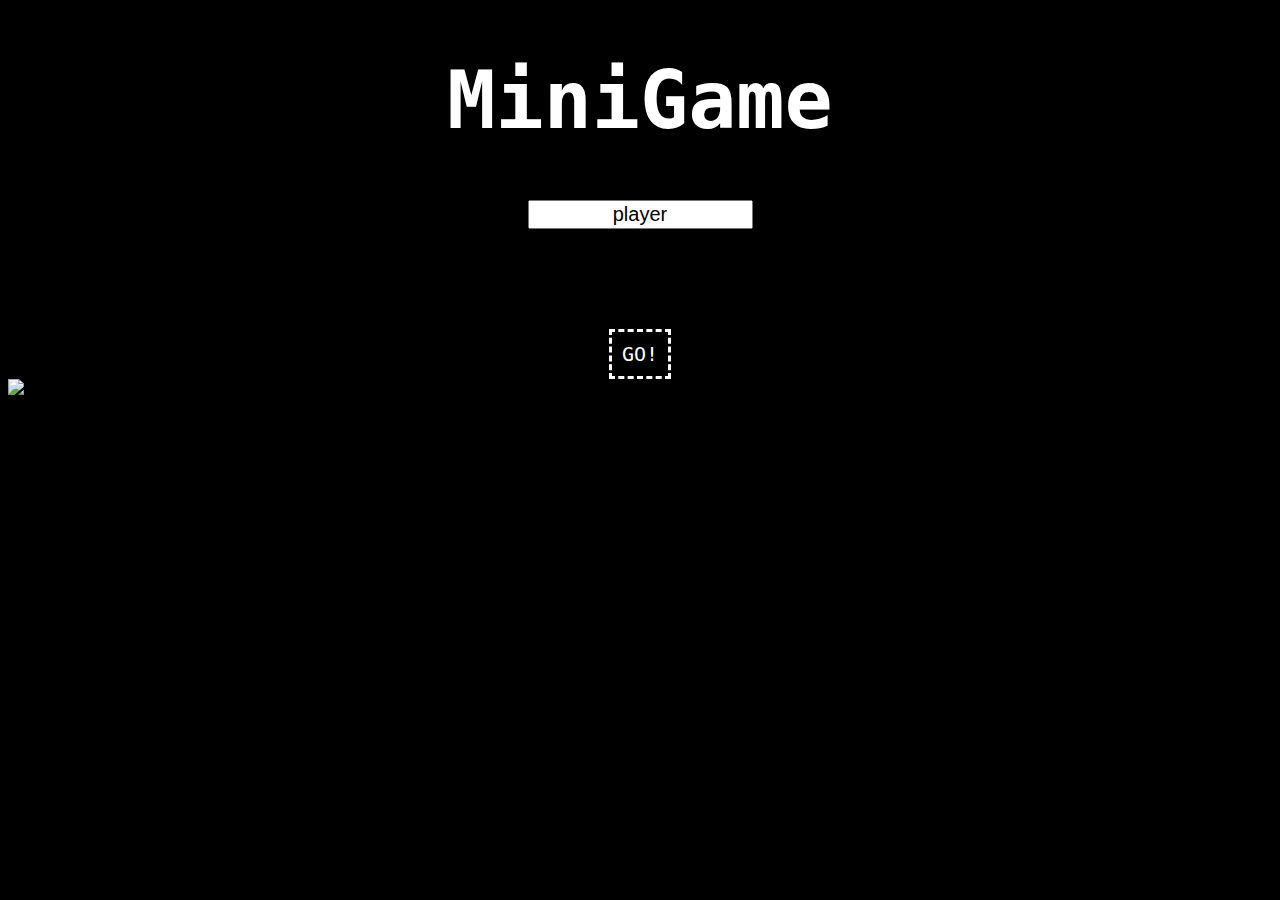
==== index.html @ d07038fc "Update index.html" ====
<!DOCTYPE html>
<html>
  <head>
    <meta charset="utf-8">
    <title>MiniGame</title>
    <link rel="stylesheet" type="text/css" href="css/styles.css">
    <link rel="icon" type="image/png" sizes="16x16" href="https://www.1formatik.com/images/favicon/favicon-16x16.png">
</head>
<body>
  <h1>
    MiniGame
  </h1>

  <p><input type="text" value="player" name="pseudo" id="pseudo" minlength="2" maxlength="8" size="16" placeholder="pseudo"></p>

  <nav class="menu">
      <li class="btn">
        <a href="undercover.html">GO!</a>
      </li>
  </nav>

  <img scr="rsc/star.gif" alt="star" style="width:128px;height:128px;">


</body>
</html>
---- css/styles.css ----
html{
  font-family: monospace;
}

nav.menu{
  text-align: center;

}

nav.menu li.btn{
  display: inline-flex;
  border: dashed;
  border-color: white;
  font-size: 20px;
}

nav.menu li.btn a{
  color: white;
  background-color: black;
  text-decoration: none;
  border-color: black;
  padding: 10px;
}

nav.menu li.btn:hover a{
  color: black;
  background-color: white;
  transition: 0.3s all;
}

body {
  background-color: black;
}

h1 {
  color: white;
  text-align: center;
  font-size: 80px;
}

p{
  color: white;
  text-align: center;
  align-self: center;
  margin-bottom: 100px;
}
input{
  font-size: 20px;

  text-align: center;
}
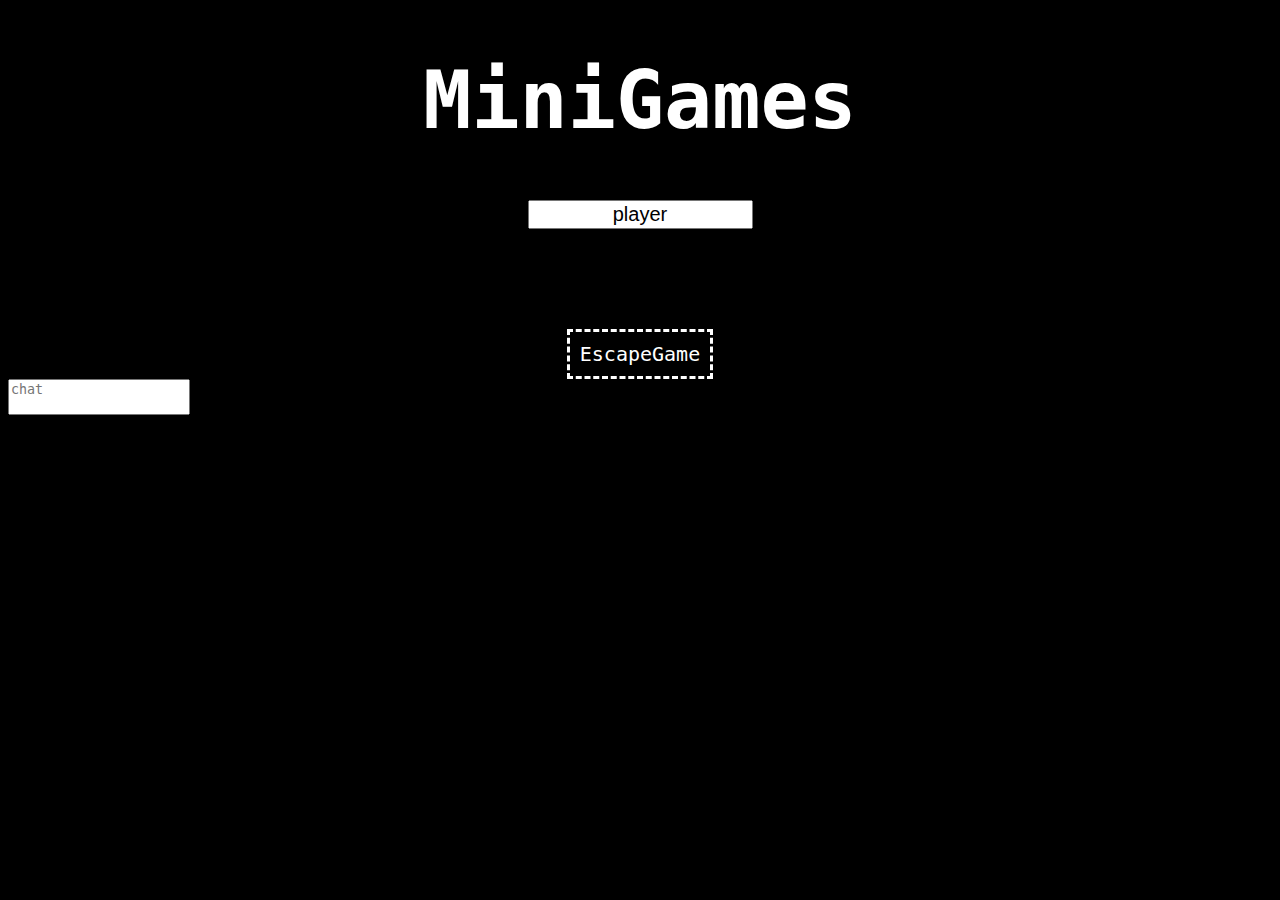
==== commit ed2f81d7: "Update index.html" ====
--- a/index.html
+++ b/index.html
@@ -2,24 +2,24 @@
 <html>
   <head>
     <meta charset="utf-8">
-    <title>MiniGame</title>
+    <title>MiniGames</title>
     <link rel="stylesheet" type="text/css" href="css/styles.css">
     <link rel="icon" type="image/png" sizes="16x16" href="https://www.1formatik.com/images/favicon/favicon-16x16.png">
 </head>
 <body>
-  <h1>
-    MiniGame
-  </h1>
+  <h1 class="titre">
+    MiniGames
+  </h1> 
 
   <p><input type="text" value="player" name="pseudo" id="pseudo" minlength="2" maxlength="8" size="16" placeholder="pseudo"></p>
 
   <nav class="menu">
       <li class="btn">
-        <a href="undercover.html">GO!</a>
+        <a href="escapegame.html">EscapeGame</a>
       </li>
   </nav>
 
-  <img scr="rsc/star.gif" alt="star" style="width:128px;height:128px;">
+  <textarea class="quatre" placeholder="chat" style="resize: none;" maxlength="66"></textarea>
 
 
 </body>
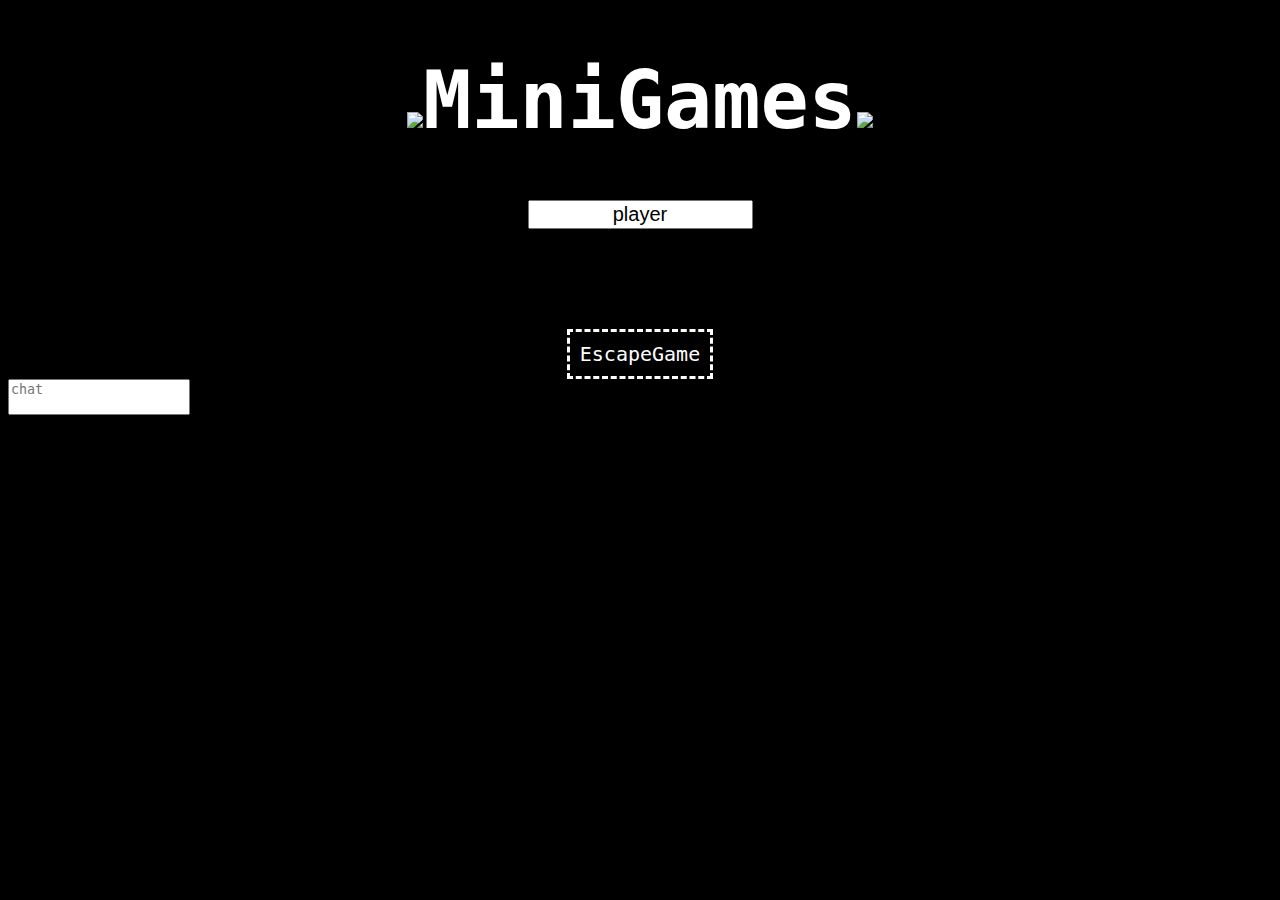
==== commit bb61bc78: "Update index.html" ====
--- a/index.html
+++ b/index.html
@@ -8,8 +8,8 @@
 </head>
 <body>
   <h1 class="titre">
-    MiniGames
-  </h1> 
+    <img src="rsc/star.gif">MiniGames<img src="rsc/star.gif">
+  </h1>
 
   <p><input type="text" value="player" name="pseudo" id="pseudo" minlength="2" maxlength="8" size="16" placeholder="pseudo"></p>
 
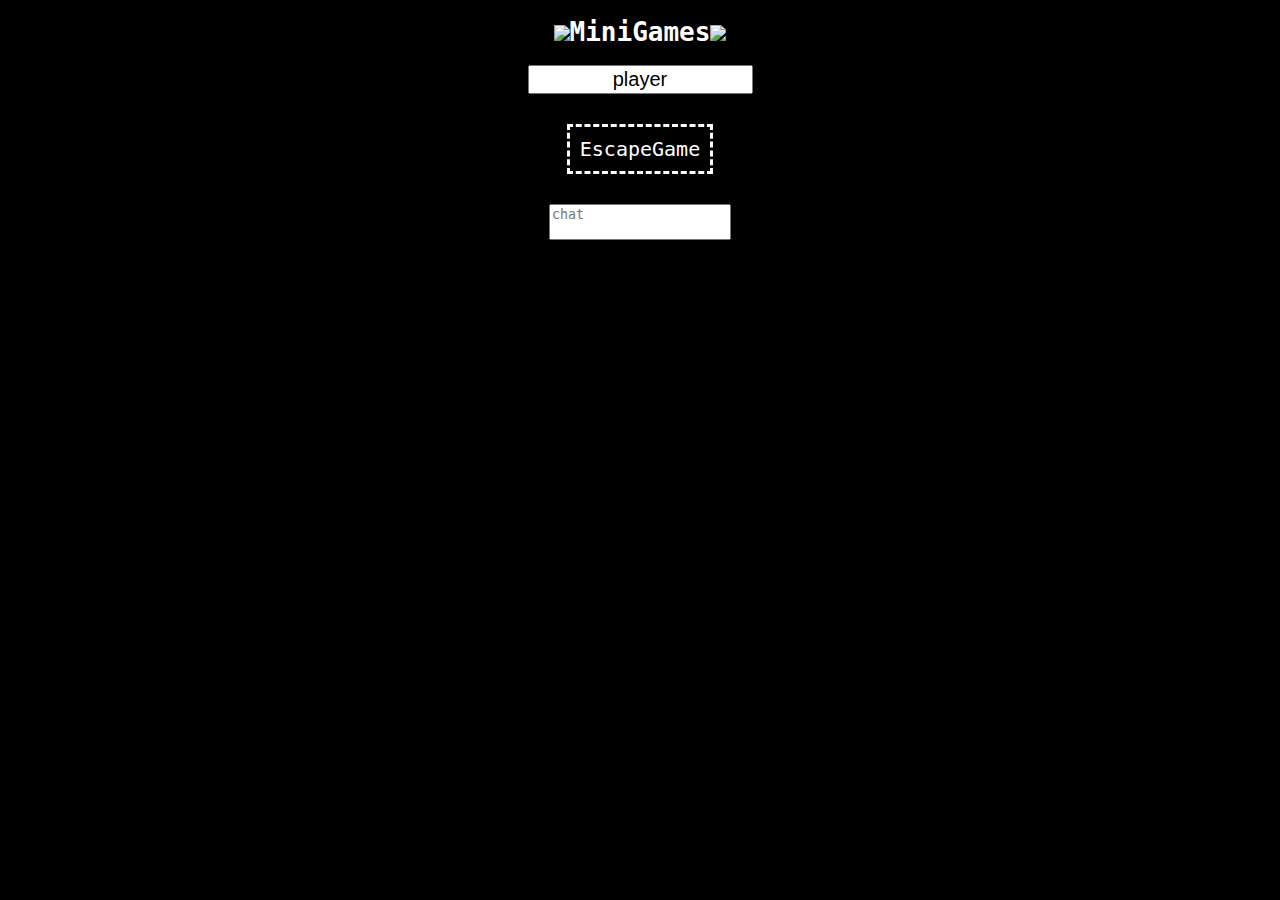
==== commit 53a3b1f1: "Update index.html" ====
--- a/index.html
+++ b/index.html
@@ -11,7 +11,7 @@
     <img src="rsc/star.gif">MiniGames<img src="rsc/star.gif">
   </h1>
 
-  <p><input type="text" value="player" name="pseudo" id="pseudo" minlength="2" maxlength="8" size="16" placeholder="pseudo"></p>
+  <div><input type="text" value="player" name="pseudo" id="pseudo" minlength="2" maxlength="8" size="16" placeholder="pseudo"></div>
 
   <nav class="menu">
       <li class="btn">
--- a/css/styles.css
+++ b/css/styles.css
@@ -1,21 +1,14 @@
 
-html{
-  font-family: monospace;
-}
+.menu{ text-align: center; margin: 30px}
 
-nav.menu{
-  text-align: center;
-
-}
-
-nav.menu li.btn{
+.menu li.btn{
   display: inline-flex;
   border: dashed;
   border-color: white;
   font-size: 20px;
 }
 
-nav.menu li.btn a{
+.menu li.btn a{
   color: white;
   background-color: black;
   text-decoration: none;
@@ -23,30 +16,23 @@
   padding: 10px;
 }
 
-nav.menu li.btn:hover a{
+.menu li.btn:hover a{
   color: black;
   background-color: white;
   transition: 0.3s all;
 }
 
 body {
+  font-family: monospace;
   background-color: black;
-}
-
-h1 {
-  color: white;
-  text-align: center;
-  font-size: 80px;
-}
-
-p{
   color: white;
   text-align: center;
   align-self: center;
-  margin-bottom: 100px;
 }
+.titre{
+  color: white; text-align: center;
+}
+
 input{
-  font-size: 20px;
-
-  text-align: center;
+  font-size: 20px; text-align: center;
 }
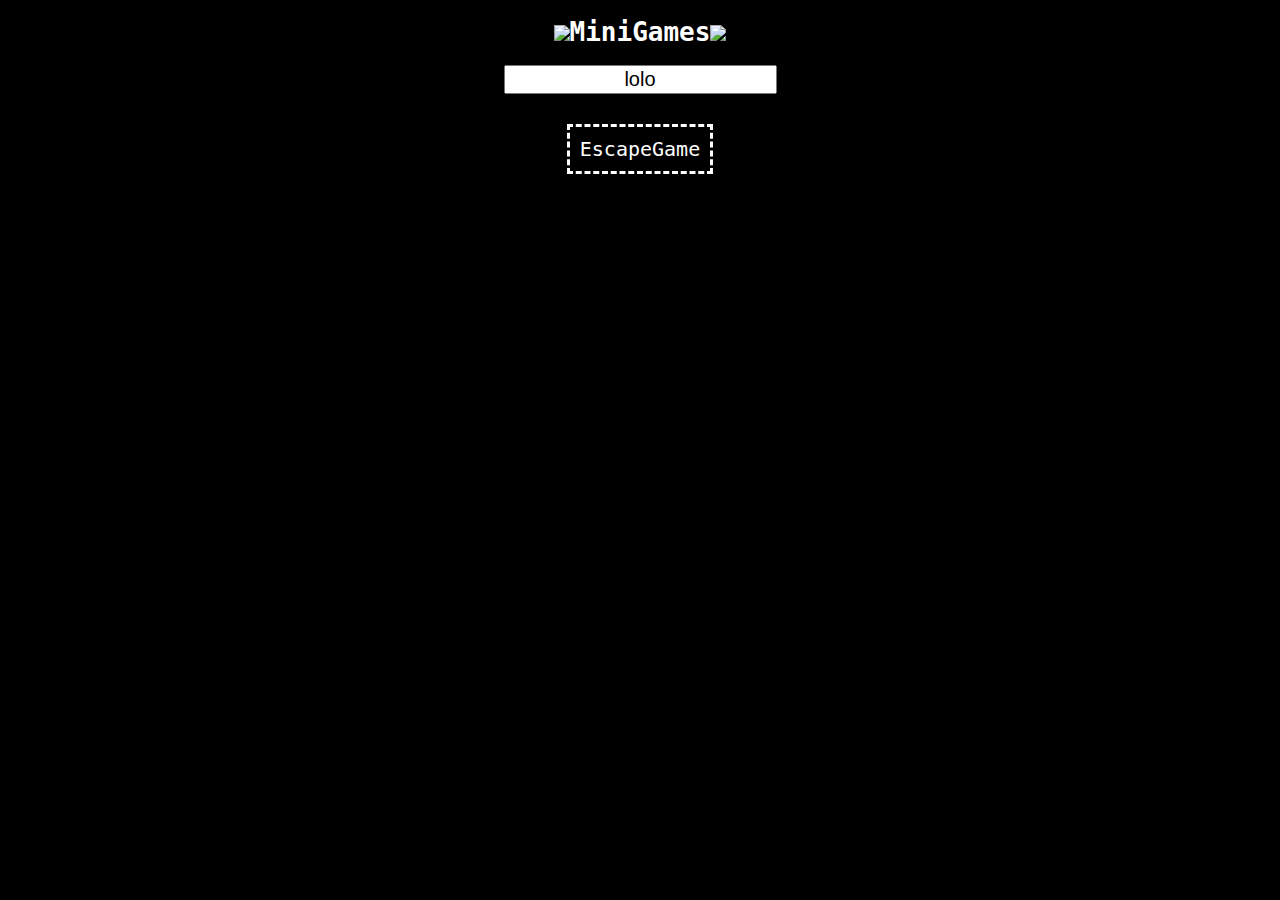
==== commit e99d8fd1: "Update index.html" ====
--- a/index.html
+++ b/index.html
@@ -2,25 +2,24 @@
 <html>
   <head>
     <meta charset="utf-8">
+    <link rel="icon" type="image/png" sizes="16x16" href="https://www.1formatik.com/images/favicon/favicon-16x16.png">
     <title>MiniGames</title>
     <link rel="stylesheet" type="text/css" href="css/styles.css">
-    <link rel="icon" type="image/png" sizes="16x16" href="https://www.1formatik.com/images/favicon/favicon-16x16.png">
+    <script src="js/script.js"></script>
 </head>
 <body>
+
   <h1 class="titre">
     <img src="rsc/star.gif">MiniGames<img src="rsc/star.gif">
   </h1>
 
-  <div><input type="text" value="player" name="pseudo" id="pseudo" minlength="2" maxlength="8" size="16" placeholder="pseudo"></div>
+  <div><input type="text" id="pseudo" value="lolo"></div>
 
   <nav class="menu">
       <li class="btn">
-        <a href="escapegame.html">EscapeGame</a>
+        <a href="escapegame.html" onclick="testFunction()">EscapeGame</a>
       </li>
   </nav>
 
-  <textarea class="quatre" placeholder="chat" style="resize: none;" maxlength="66"></textarea>
-
-
 </body>
 </html>
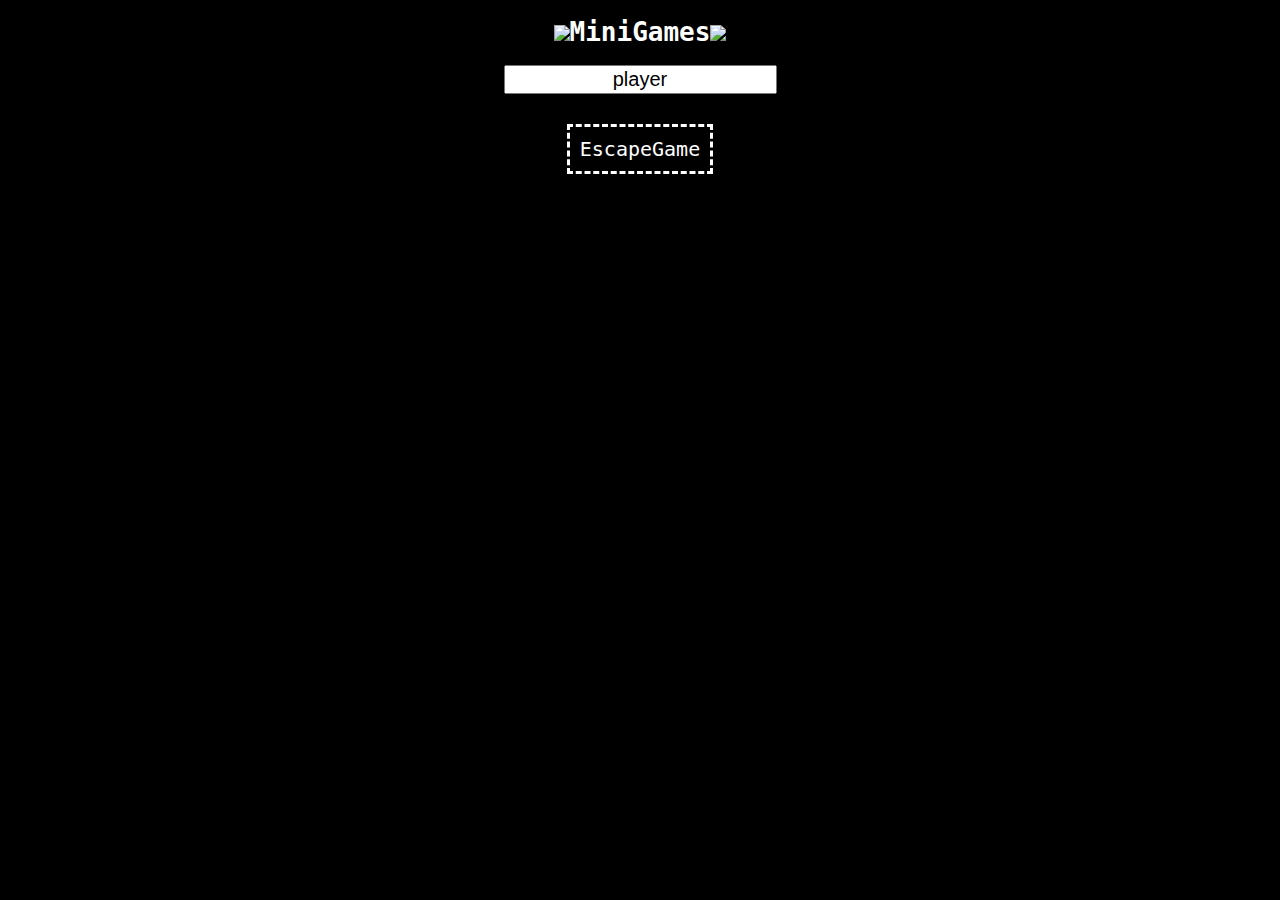
==== commit a8286205: "Update index.html" ====
--- a/index.html
+++ b/index.html
@@ -13,12 +13,12 @@
     <img src="rsc/star.gif">MiniGames<img src="rsc/star.gif">
   </h1>
 
-  <div><input type="text" id="pseudo" value="lolo"></div>
+  <div><input type="text" id="getpseudo" value="player"></div>
 
   <nav class="menu">
-      <li class="btn">
-        <a href="escapegame.html" onclick="testFunction()">EscapeGame</a>
-      </li>
+    <li class="btn">
+      <a href="escapegame.html">EscapeGame</a>
+    </li>
   </nav>
 
 </body>
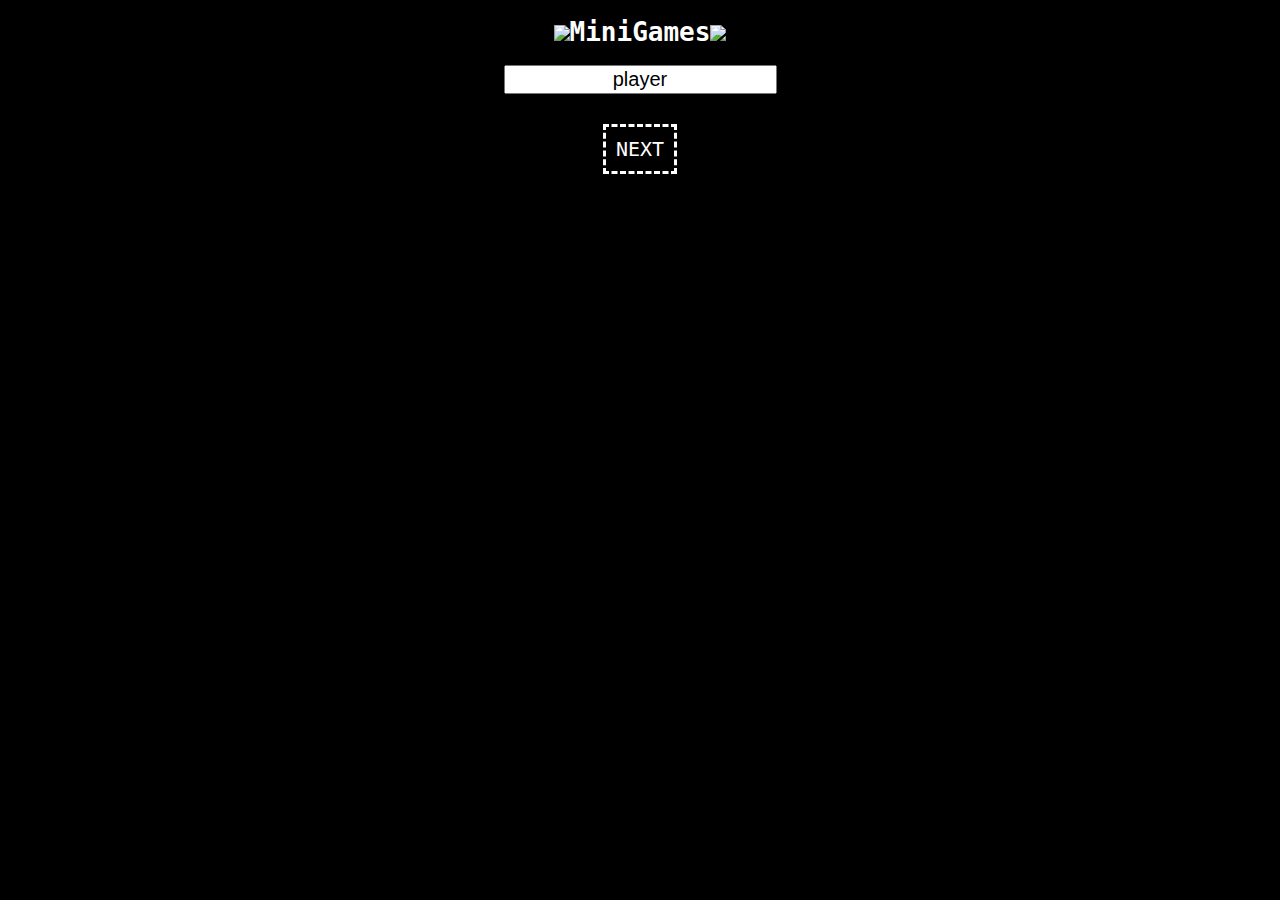
==== commit 9214847e: "Update index.html" ====
--- a/index.html
+++ b/index.html
@@ -13,11 +13,11 @@
     <img src="rsc/star.gif">MiniGames<img src="rsc/star.gif">
   </h1>
 
-  <div><input type="text" id="getpseudo" value="player"></div>
+  <div><input type="text" id="pseudo" value="player"></div>
 
   <nav class="menu">
     <li class="btn">
-      <a href="escapegame.html">EscapeGame</a>
+      <a href="escapegame.html">NEXT</a>
     </li>
   </nav>
 
